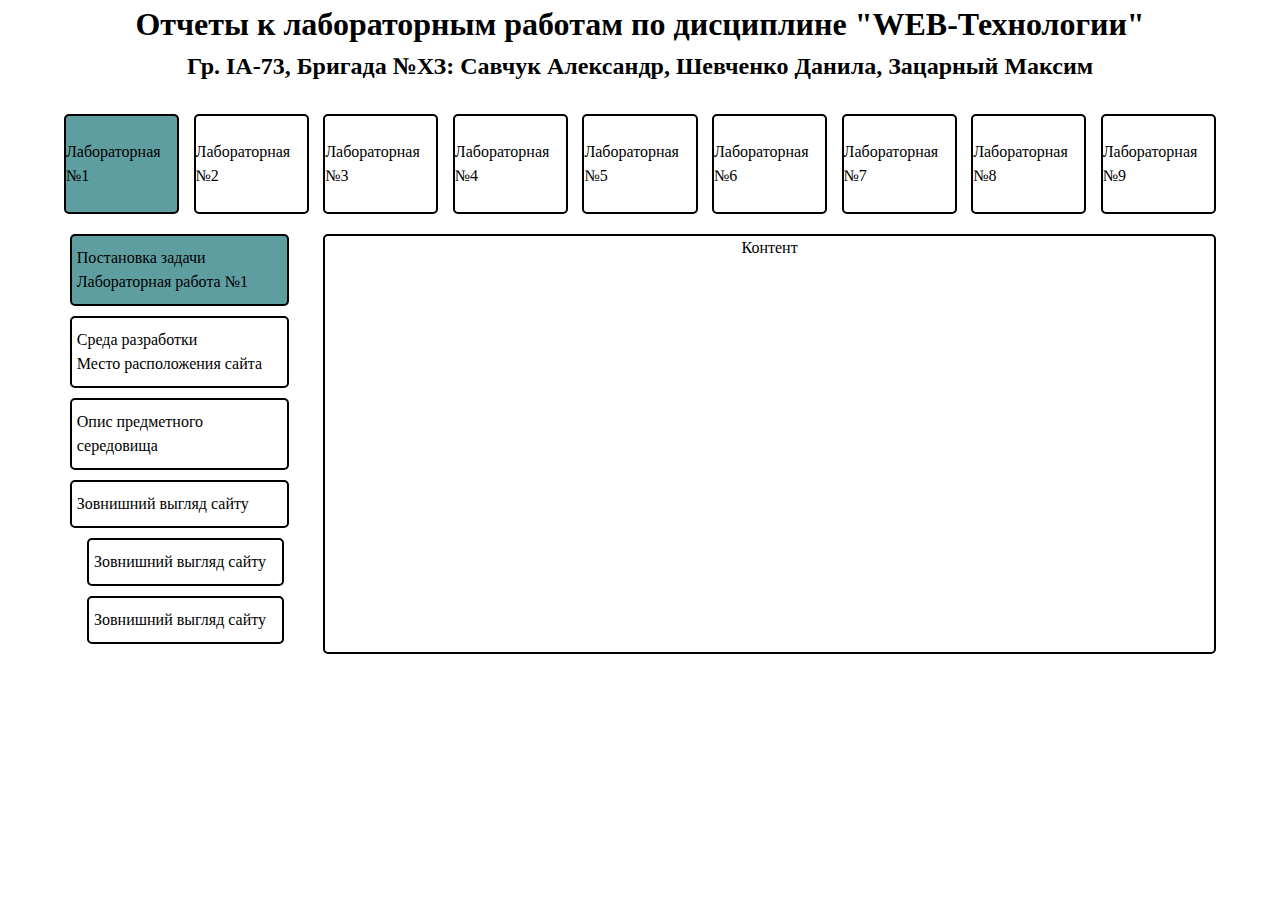
==== index.html @ 20c89c7b "Активация элементов при клике" ====
<!DOCTYPE html>
<html lang="en">
  <head>
    <meta charset="UTF-8" />
    <meta http-equiv="X-UA-Compatible" content="IE=edge" />
    <meta name="viewport" content="width=device-width, initial-scale=1.0" />
    <title>Document</title>
    <link rel="stylesheet" href="./normalize.css" />
    <link rel="stylesheet" href="./scroll.css" />
    <link rel="stylesheet" href="./style.css" />
  </head>

  <body>
    <div class="header">
      <h1>Отчеты к лабораторным работам по дисциплине "WEB-Технологии"</h1>
      <h2>
        Гр. IA-73, Бригада №ХЗ: Савчук Александр, Шевченко Данилa, Зацарный
        Максим
      </h2>
    </div>
    <div class="labsNav">
      <div class="labsNavItem">Лабораторная №1</div>
      <div class="labsNavItem">Лабораторная №2</div>
      <div class="labsNavItem">Лабораторная №3</div>
      <div class="labsNavItem">Лабораторная №4</div>
      <div class="labsNavItem">Лабораторная №5</div>
      <div class="labsNavItem">Лабораторная №6</div>
      <div class="labsNavItem">Лабораторная №7</div>
      <div class="labsNavItem">Лабораторная №8</div>
      <div class="labsNavItem">Лабораторная №9</div>
    </div>
    <div class="info">
      <div class="navigationLab">
        <div class="navItem">
          Постановка задачи <br />Лабораторная работа №1
        </div>
        <div class="navItem">
          Среда разработки <br />
          Место расположения сайта
        </div>
        <div class="navItem">Опис предметного середовища</div>
        <div class="navItem">Зовнишний выгляд сайту</div>
        <div class="subNav">
          <div class="navItem">Зовнишний выгляд сайту</div>
          <div class="navItem">Зовнишний выгляд сайту</div>
          <div class="navItem">Зовнишний выгляд сайту</div>
          <div class="navItem">Зовнишний выгляд сайту</div>
        </div>
        <div class="navItem">Висновки</div>
      </div>
      <div class="contentDisplay">
        Контент<br /><img
          src="https://images.ua.prom.st/1440764527_saharnaya-kartinka-lyubov.jpg"
          alt=""
        />
      </div>
    </div>
  </body>
  <script src="index.js" type="module"></script>
</html>
---- style.css ----
body {
  width: 100vw;
  display: flex;
  align-items: center;
  flex-direction: column;
}

.header {
  width: 100%;
  display: flex;
  flex-direction: column;
  align-items: center;
  justify-content: space-between;
  margin-bottom: 30px;
}

.info {
  width: 90%;
  display: flex;
  align-items: center;
  justify-content: space-between;
}

.labsNav {
  width: 90%;
  height: 100px;
  display: flex;
  margin-bottom: 20px;
  justify-content: space-between;
}

.labsNavItem {
  height: 100%;
  width: 10%;
  border-radius: 5px;
  border: solid 2px black;
  display: flex;
  justify-content: center;
  align-items: center;
  cursor: pointer;
}

.navigationLab {
  display: flex;
  width: 20%;
  flex-direction: column;
  align-items: center;
  max-height: 420px;
  overflow-y: auto;
}

.navigationLab::-webkit-scrollbar {
  width: 0;
}

.navItem {
  width: 95%;
  padding: 10px 5% 10px 5px;
  display: flex;
  align-items: center;
  margin-bottom: 10px;
  border-radius: 5px;
  border: solid 2px black;
  transition: background-color ease-in-out 300ms;
  cursor: pointer;
}

.subNav {
  width: 90%;
  margin-left: 10%;
  display: flex;
  flex-direction: column;
}

.navItem:first-child {
  margin-bottom: 10px;
}

.navItem:hover {
  background-color: rgba(0, 0, 0, 0.2);
}

.labsNavItem:hover {
  background-color: rgba(0, 0, 0, 0.2);
}

.contentDisplay {
  height: 420px;
  width: 77.5%;
  border-radius: 5px;
  border: solid 2px black;
  display: flex;
  flex-direction: column;
  align-items: center;
}

.contentDisplay img {
  height: 200px;
}

.activated {
  background-color: #5f9ea0;
}
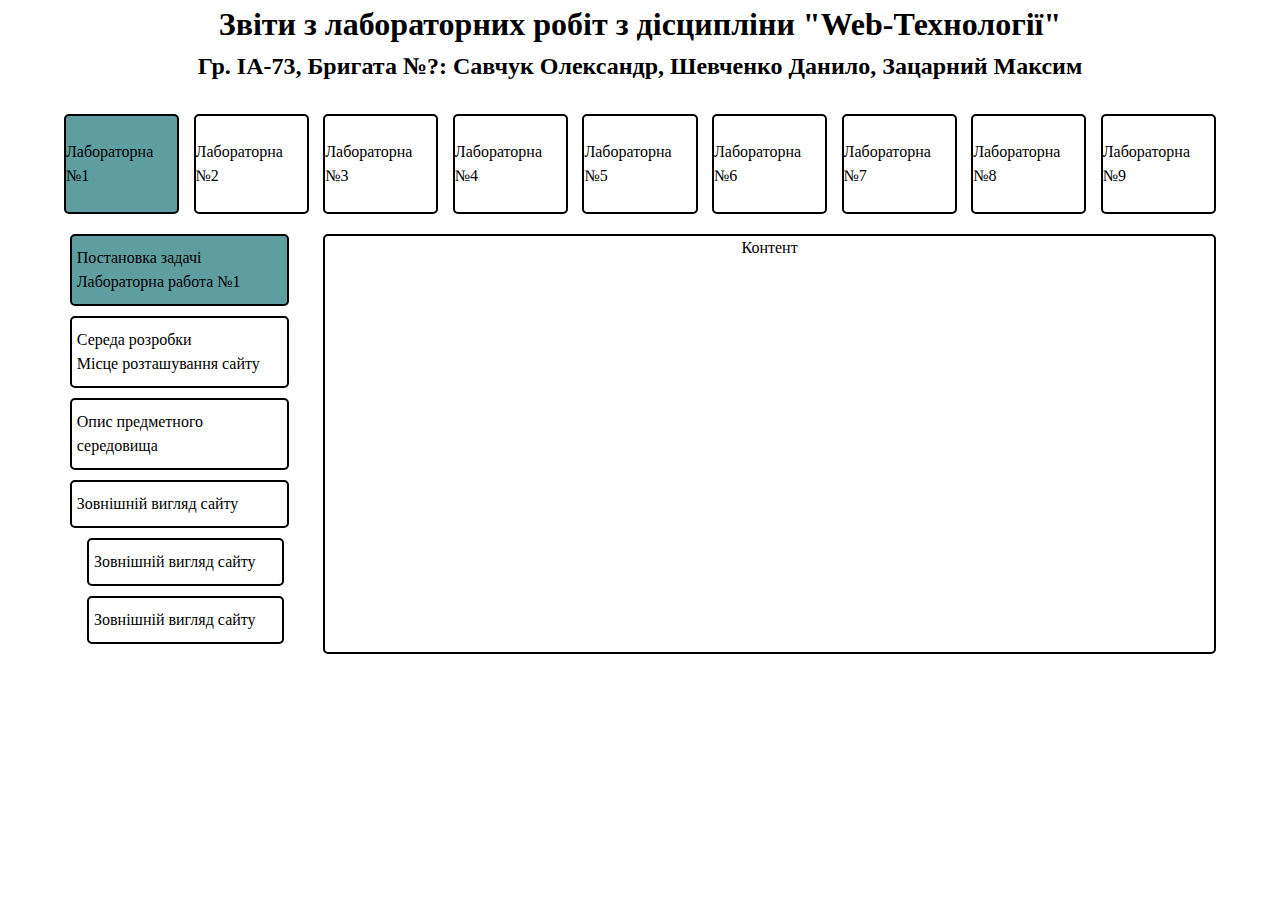
==== commit 3d96bd81: "Перевод на украинский" ====
--- a/index.html
+++ b/index.html
@@ -1,60 +1,58 @@
 <!DOCTYPE html>
 <html lang="en">
-  <head>
-    <meta charset="UTF-8" />
-    <meta http-equiv="X-UA-Compatible" content="IE=edge" />
-    <meta name="viewport" content="width=device-width, initial-scale=1.0" />
+<head>
+    <meta charset="UTF-8"/>
+    <meta http-equiv="X-UA-Compatible" content="IE=edge"/>
+    <meta name="viewport" content="width=device-width, initial-scale=1.0"/>
     <title>Document</title>
-    <link rel="stylesheet" href="./normalize.css" />
-    <link rel="stylesheet" href="./scroll.css" />
-    <link rel="stylesheet" href="./style.css" />
-  </head>
+    <link rel="stylesheet" href="./normalize.css"/>
+    <link rel="stylesheet" href="./scroll.css"/>
+    <link rel="stylesheet" href="./style.css"/>
+</head>
 
-  <body>
-    <div class="header">
-      <h1>Отчеты к лабораторным работам по дисциплине "WEB-Технологии"</h1>
-      <h2>
-        Гр. IA-73, Бригада №ХЗ: Савчук Александр, Шевченко Данилa, Зацарный
-        Максим
-      </h2>
-    </div>
-    <div class="labsNav">
-      <div class="labsNavItem">Лабораторная №1</div>
-      <div class="labsNavItem">Лабораторная №2</div>
-      <div class="labsNavItem">Лабораторная №3</div>
-      <div class="labsNavItem">Лабораторная №4</div>
-      <div class="labsNavItem">Лабораторная №5</div>
-      <div class="labsNavItem">Лабораторная №6</div>
-      <div class="labsNavItem">Лабораторная №7</div>
-      <div class="labsNavItem">Лабораторная №8</div>
-      <div class="labsNavItem">Лабораторная №9</div>
-    </div>
-    <div class="info">
-      <div class="navigationLab">
+<body>
+<div class="header">
+    <h1>Звіти з лабораторних робіт з дісципліни "Web-Технології"</h1>
+    <h2>
+        Гр. ІА-73, Бригата №?: Савчук Олександр, Шевченко Данило, Зацарний Максим
+    </h2>
+</div>
+<div class="labsNav">
+    <div class="labsNavItem">Лабораторна №1</div>
+    <div class="labsNavItem">Лабораторна №2</div>
+    <div class="labsNavItem">Лабораторна №3</div>
+    <div class="labsNavItem">Лабораторна №4</div>
+    <div class="labsNavItem">Лабораторна №5</div>
+    <div class="labsNavItem">Лабораторна №6</div>
+    <div class="labsNavItem">Лабораторна №7</div>
+    <div class="labsNavItem">Лабораторна №8</div>
+    <div class="labsNavItem">Лабораторна №9</div>
+</div>
+<div class="info">
+    <div class="navigationLab">
         <div class="navItem">
-          Постановка задачи <br />Лабораторная работа №1
+            Постановка задачі<br/>
+            Лабораторна работа №1
         </div>
         <div class="navItem">
-          Среда разработки <br />
-          Место расположения сайта
+            Середа розробки<br/>
+            Місце розташування сайту
         </div>
         <div class="navItem">Опис предметного середовища</div>
-        <div class="navItem">Зовнишний выгляд сайту</div>
+        <div class="navItem">Зовнішній вигляд сайту</div>
         <div class="subNav">
-          <div class="navItem">Зовнишний выгляд сайту</div>
-          <div class="navItem">Зовнишний выгляд сайту</div>
-          <div class="navItem">Зовнишний выгляд сайту</div>
-          <div class="navItem">Зовнишний выгляд сайту</div>
+            <div class="navItem">Зовнішній вигляд сайту</div>
+            <div class="navItem">Зовнішній вигляд сайту</div>
+            <div class="navItem">Зовнішній вигляд сайту</div>
+            <div class="navItem">Зовнішній вигляд сайту</div>
         </div>
         <div class="navItem">Висновки</div>
-      </div>
-      <div class="contentDisplay">
-        Контент<br /><img
-          src="https://images.ua.prom.st/1440764527_saharnaya-kartinka-lyubov.jpg"
-          alt=""
-        />
-      </div>
     </div>
-  </body>
-  <script src="index.js" type="module"></script>
+    <div class="contentDisplay">
+        Контент<br/>
+        <img src="https://images.ua.prom.st/1440764527_saharnaya-kartinka-lyubov.jpg" alt=""/>
+    </div>
+</div>
+</body>
+<script src="index.js" type="module"></script>
 </html>
